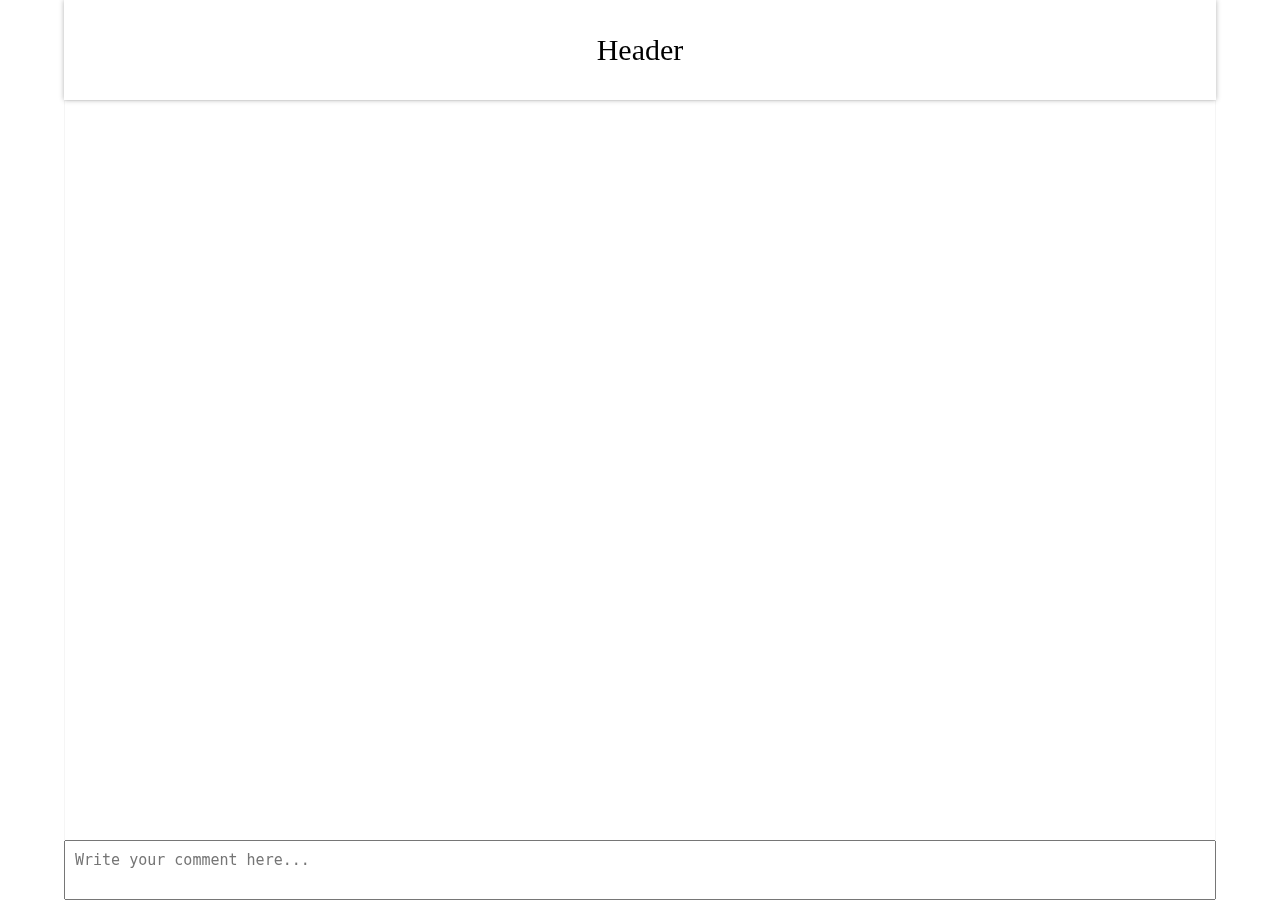
==== OnGraph/Assignment2/index.html @ 5f0bc241 "Initial Commit" ====
<!DOCTYPE html>
<html>
	<head>
		<title>Assignment 2</title>
		<link rel="stylesheet" type="text/css" href="../css/custom1.css">
		<script type="text/javascript" src="../js/jquery.js"></script>
		<script type="text/javascript" src="../js/custom1.js"></script>
	</head>
	<body>
		<div class="container">
			<header id="header">Header</header>
			<div class="chat-container">
				<div class="chat">
					<ul>
					</ul>
					<span id="scroll_id"></span>
				</div>
				<div class="type-chat">
					<form id="chat_form">
						<textarea class="messageTextarea" placeholder="Write your comment here..."></textarea>
					</form>
				</div>
			</div>
		</div>
	</body>
</html>
---- OnGraph/css/custom1.css ----
* {
	padding: 0;
	margin: 0;
	box-sizing: border-box;
}
.container {
	width: 90%;
	margin: 0 auto;
	height: 100vh;
	overflow: hidden;
}
header {
	text-align: center;
	font-size: 30px;
	height: 100px;
	position: fixed;
	width: 90%;
	z-index: 1;
	top: 0;
	background-color: #fff;
	box-shadow: 0 0 5px rgba(0, 0, 0, .3);
	left: 5%;
	line-height: 100px;
}
.chat-container {
	margin-top: 100px;
	border: 1px solid #f5f5f5;
	height: calc(100vh - 100px);
	overflow: auto;
	
}
.chat {
	height: auto;
	overflow: auto;
	padding: 20px;
}
.chat ul {
	list-style: none;
}
.chat ul li {
	list-style: none;
	padding: 5px 10px;
	border-radius: 5px;
	background-color: #333;
	color: #fff;
	font-size: 15px;
	margin-bottom: 15px;
}
.type-chat {
	position: fixed;
	width: 90%;
	bottom: -4px;
	left: 5%;
	right: 0;
}
.type-chat textarea {
	width: 100%;
	resize: none;
	outline: 0;
	height: 60px;
	font-size: 15px;
	padding: 10px;
	max-height: 166px;
	overflow-y:auto;
	box-sizing: border-box;
}
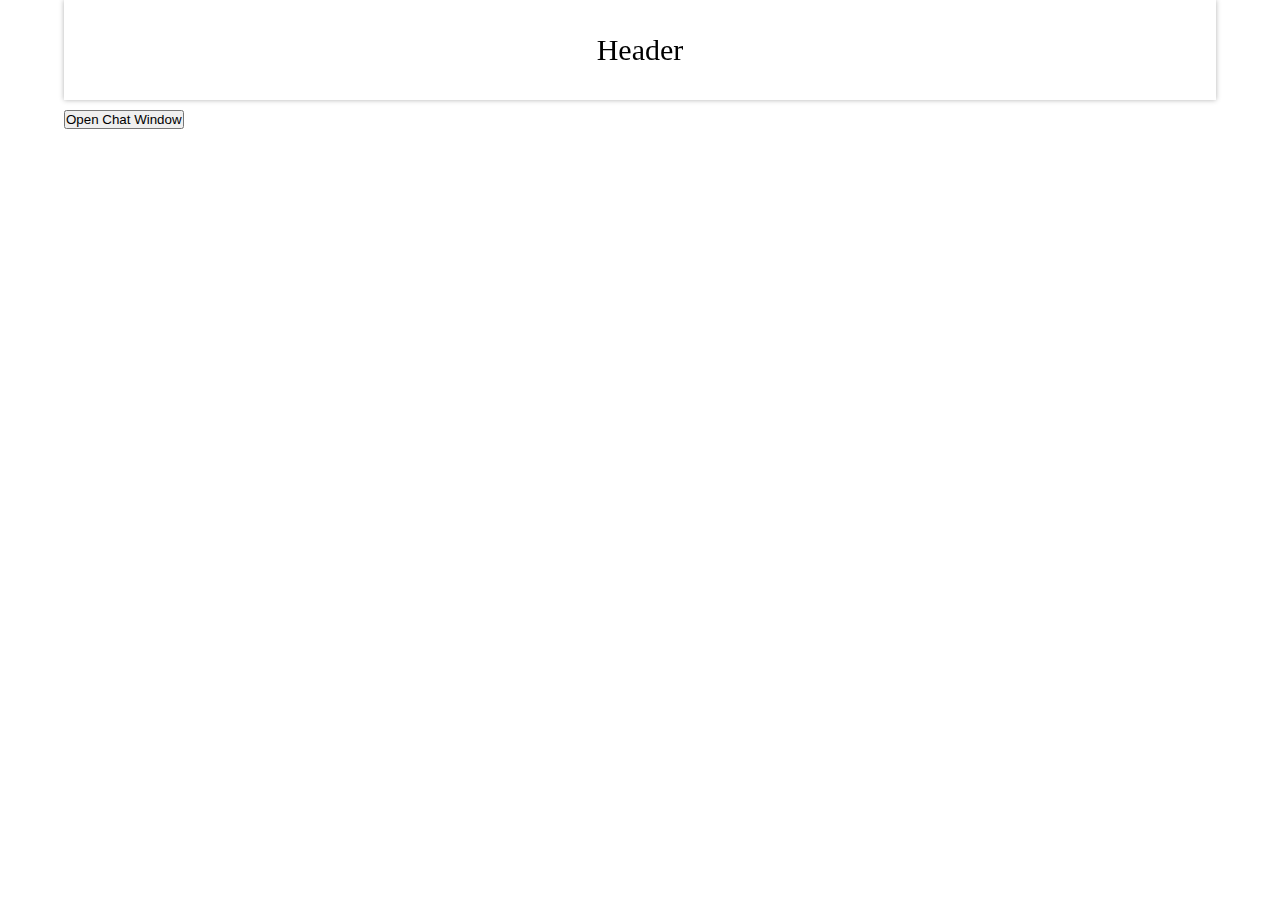
==== commit a25ba0c7: "Drag Drop Some part done" ====
--- a/OnGraph/Assignment2/index.html
+++ b/OnGraph/Assignment2/index.html
@@ -7,18 +7,31 @@
 		<script type="text/javascript" src="../js/custom1.js"></script>
 	</head>
 	<body>
-		<div class="container">
-			<header id="header">Header</header>
-			<div class="chat-container">
-				<div class="chat">
-					<ul>
-					</ul>
-					<span id="scroll_id"></span>
-				</div>
-				<div class="type-chat">
-					<form id="chat_form">
-						<textarea class="messageTextarea" placeholder="Write your comment here..."></textarea>
-					</form>
+		<div id="code1">
+			<div class="container">
+				<header id="header">Header</header>
+				<button type="button" class="open-chat-window">Open Chat Window</button>
+			</div>
+			<div class="overlay hidden"></div>
+		</div>
+		<div>
+			<div class="chat-container hidden" id="dragable" ondragstart="dragStart(event)" ondrag="dragging(event)" ondrop="drop(event)" ondragover="allowDrop(event)" draggable="true">
+				<div class="chat-wrapper">
+					<div class="top-bar">
+						<span id="minimize"><img src="../images/minus.svg" width="20px" height="20px"></span>
+						<span id="maximize"><img src="../images/expand.svg" width="20px" height="20px"></span>
+						<span id="close"><img src="../images/error.svg" width="20px" height="20px"></span>
+					</div>
+					<div class="chat">
+						<ul>
+						</ul>
+						<span id="scroll_id"></span>
+					</div>
+					<div class="type-chat">
+						<form id="chat_form">
+							<textarea class="messageTextarea" placeholder="Write your comment here..."></textarea>
+						</form>
+					</div>
 				</div>
 			</div>
 		</div>
--- a/OnGraph/css/custom1.css
+++ b/OnGraph/css/custom1.css
@@ -8,6 +8,9 @@
 	margin: 0 auto;
 	height: 100vh;
 	overflow: hidden;
+}
+.hidden {
+	display: none;
 }
 header {
 	text-align: center;
@@ -23,16 +26,21 @@
 	line-height: 100px;
 }
 .chat-container {
-	margin-top: 100px;
-	border: 1px solid #f5f5f5;
+	background-color: #fff;
+	box-shadow: 0 0 15px rgba(0, 0, 0, .3);
 	height: calc(100vh - 100px);
-	overflow: auto;
-	
+	position: fixed;
+	width: 90%;
+	left: 5%;
+	top: 50px;
+	overflow: hidden;
+	z-index: 2;
 }
 .chat {
 	height: auto;
 	overflow: auto;
 	padding: 20px;
+	margin-top: 44px;
 }
 .chat ul {
 	list-style: none;
@@ -47,10 +55,10 @@
 	margin-bottom: 15px;
 }
 .type-chat {
-	position: fixed;
-	width: 90%;
+	position: absolute;
+	width: 100%;
 	bottom: -4px;
-	left: 5%;
+	left: 0;
 	right: 0;
 }
 .type-chat textarea {
@@ -63,4 +71,48 @@
 	max-height: 166px;
 	overflow-y:auto;
 	box-sizing: border-box;
+}
+
+.open-chat-window {
+	margin-top: 110px;
+}
+
+.overlay {
+	position: fixed;
+	left: 0;
+	right: 0;
+	top: 0;
+	bottom: 0;
+	background-color: rgba(0, 0, 0, .8);
+	z-index: 1;
+}
+
+.chat-wrapper {
+	position: relative;
+	z-index: 2;
+	height: calc(100% - 44px);
+}
+
+.top-bar {
+	position: absolute;
+	top: -44px;
+	left: 0;
+	right: 0;
+	padding: 10px;
+	text-align: right;
+	background-color: #fff;
+	box-shadow: 0 3px 5px rgba(0, 0, 0, .3);
+}
+
+.maximize {
+	height: 100vh;
+	top: 0;
+	width: 100%;
+	left: 0;
+}
+.minimize {
+	height: 100px;
+	top: 0;
+	width: 100px;
+	left: 0;
 }